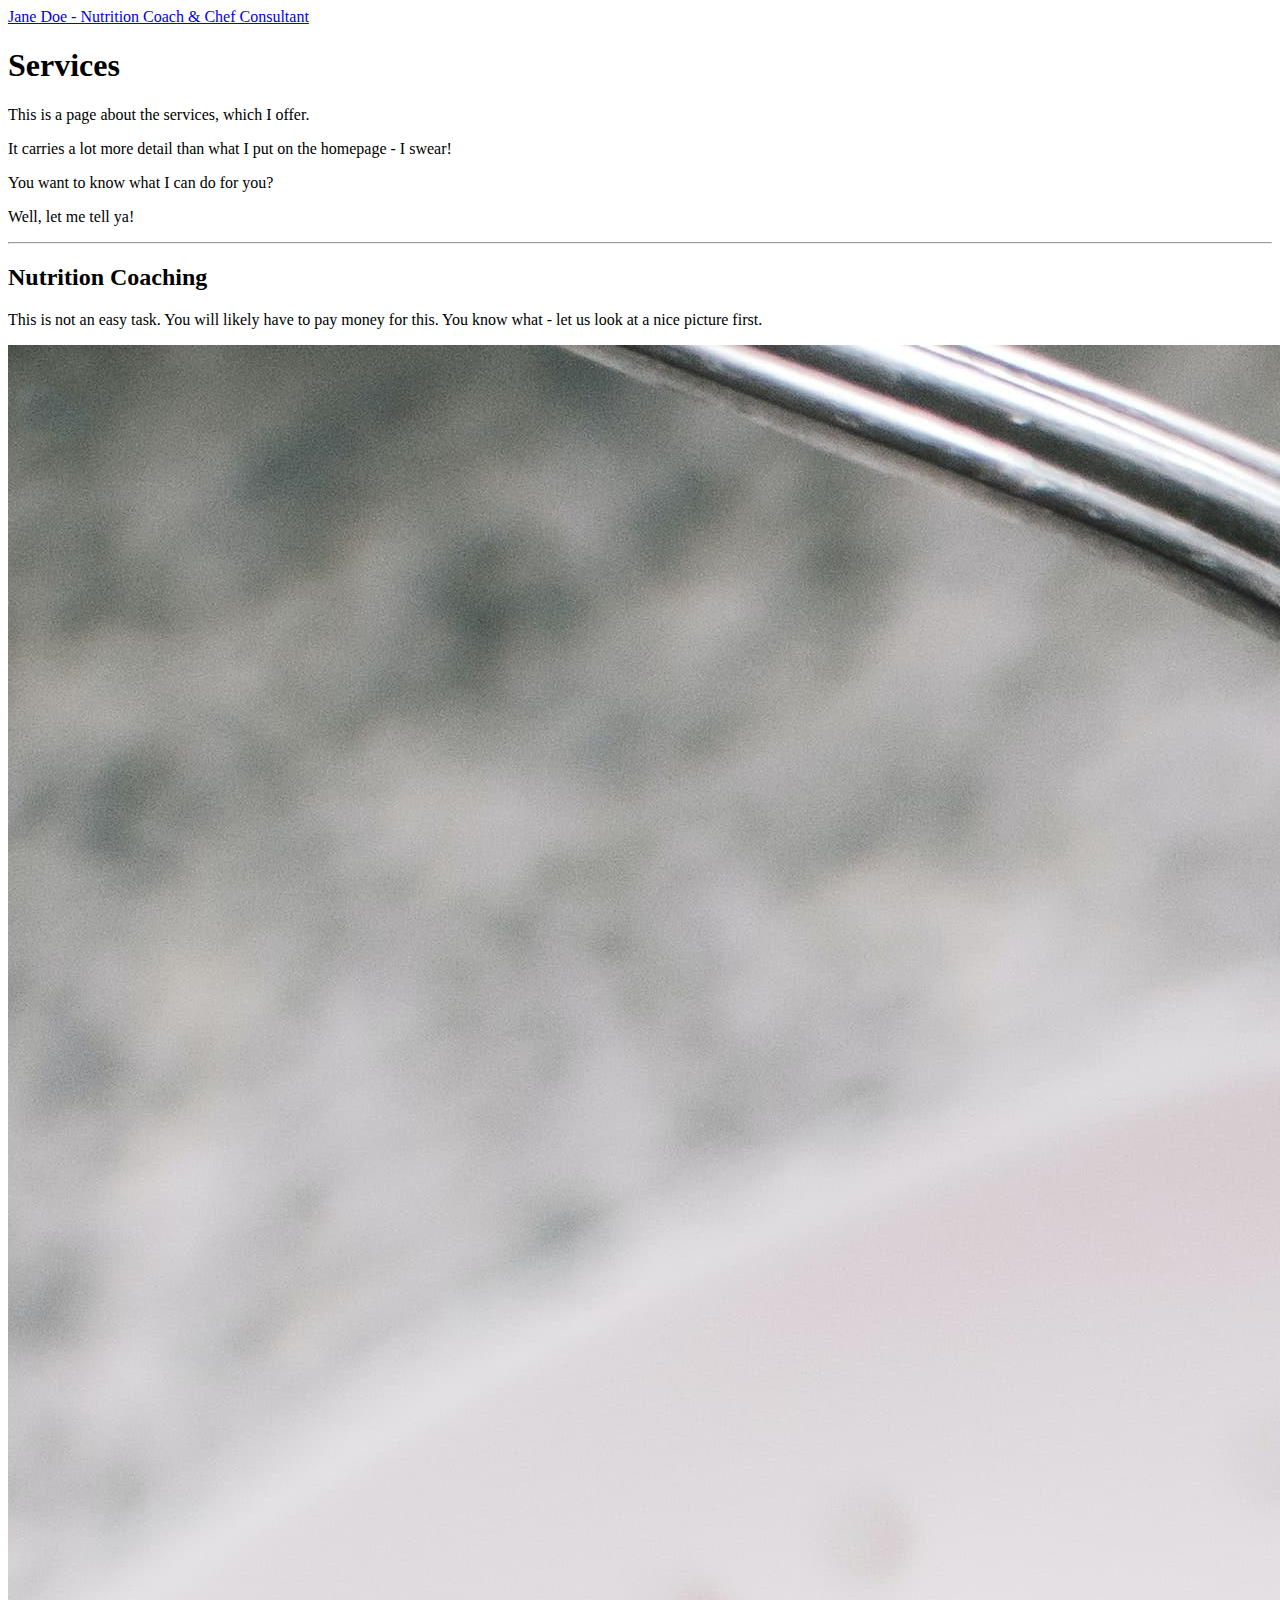
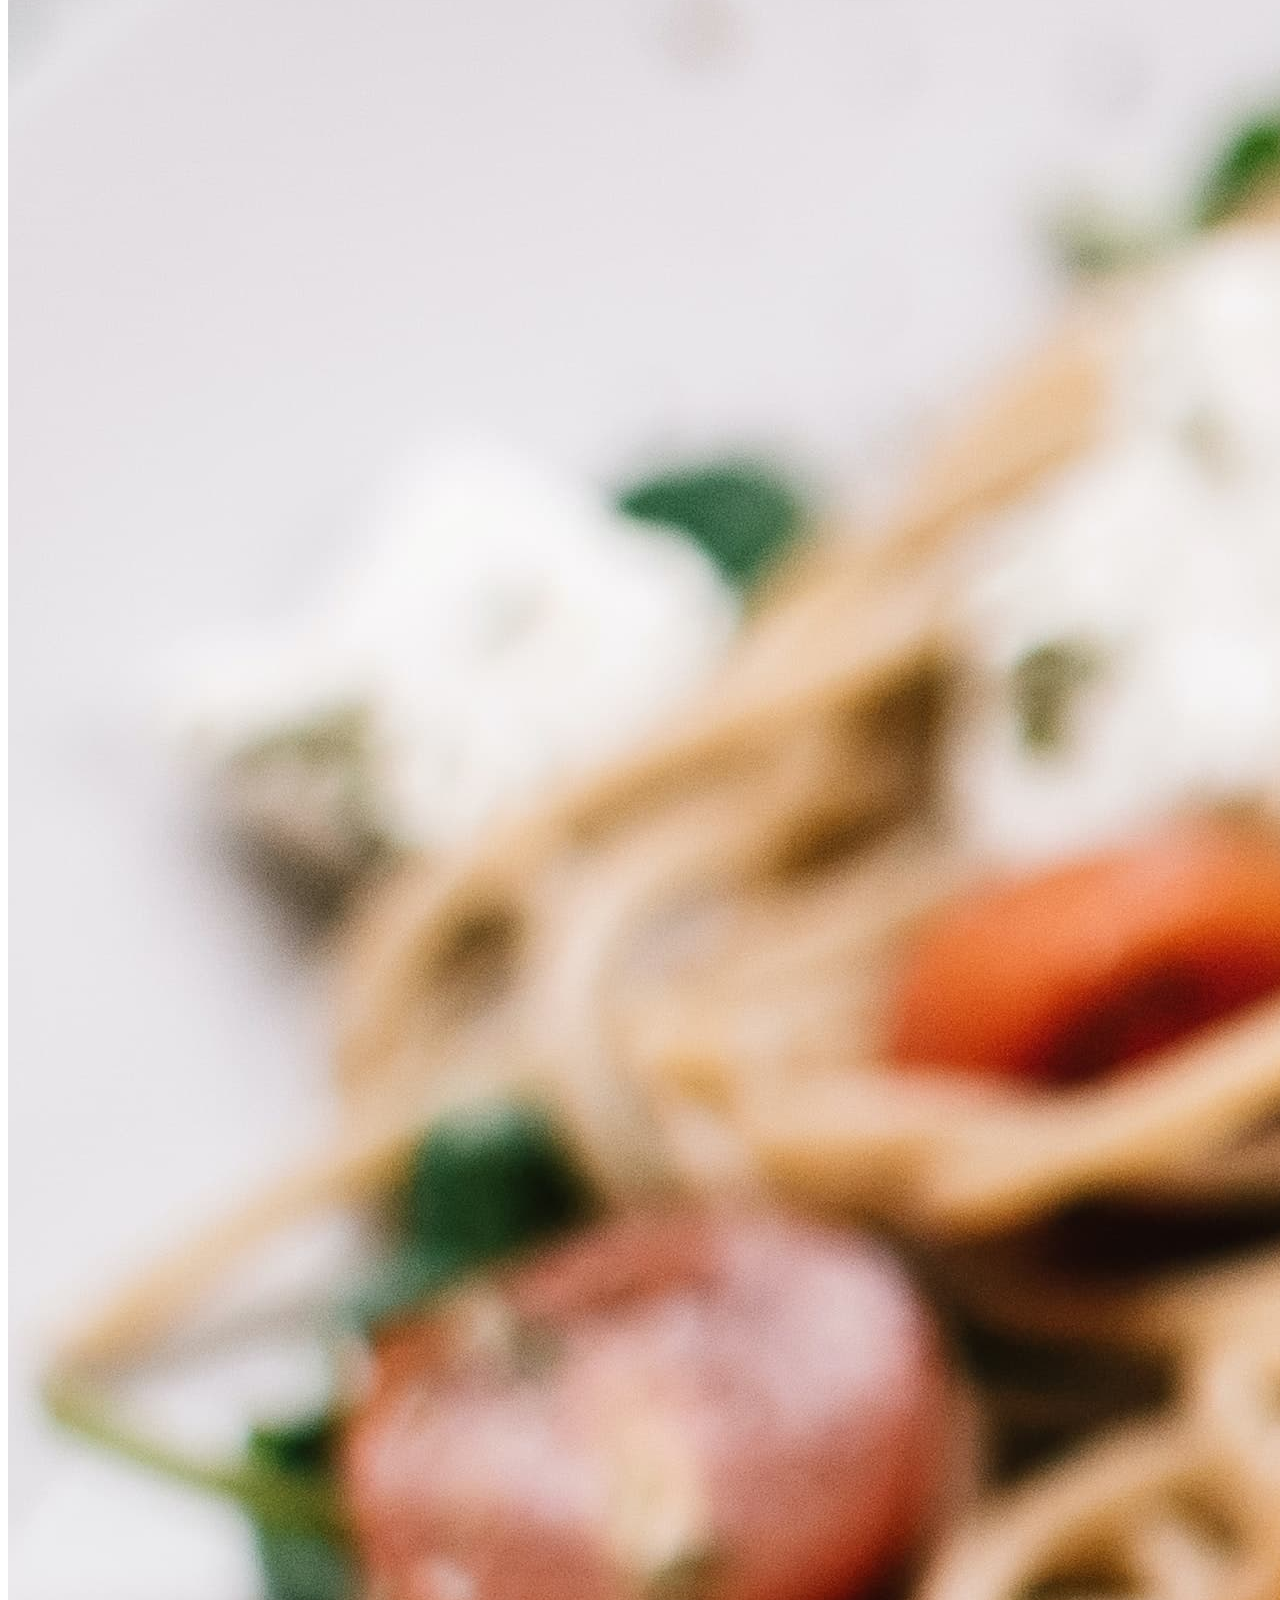
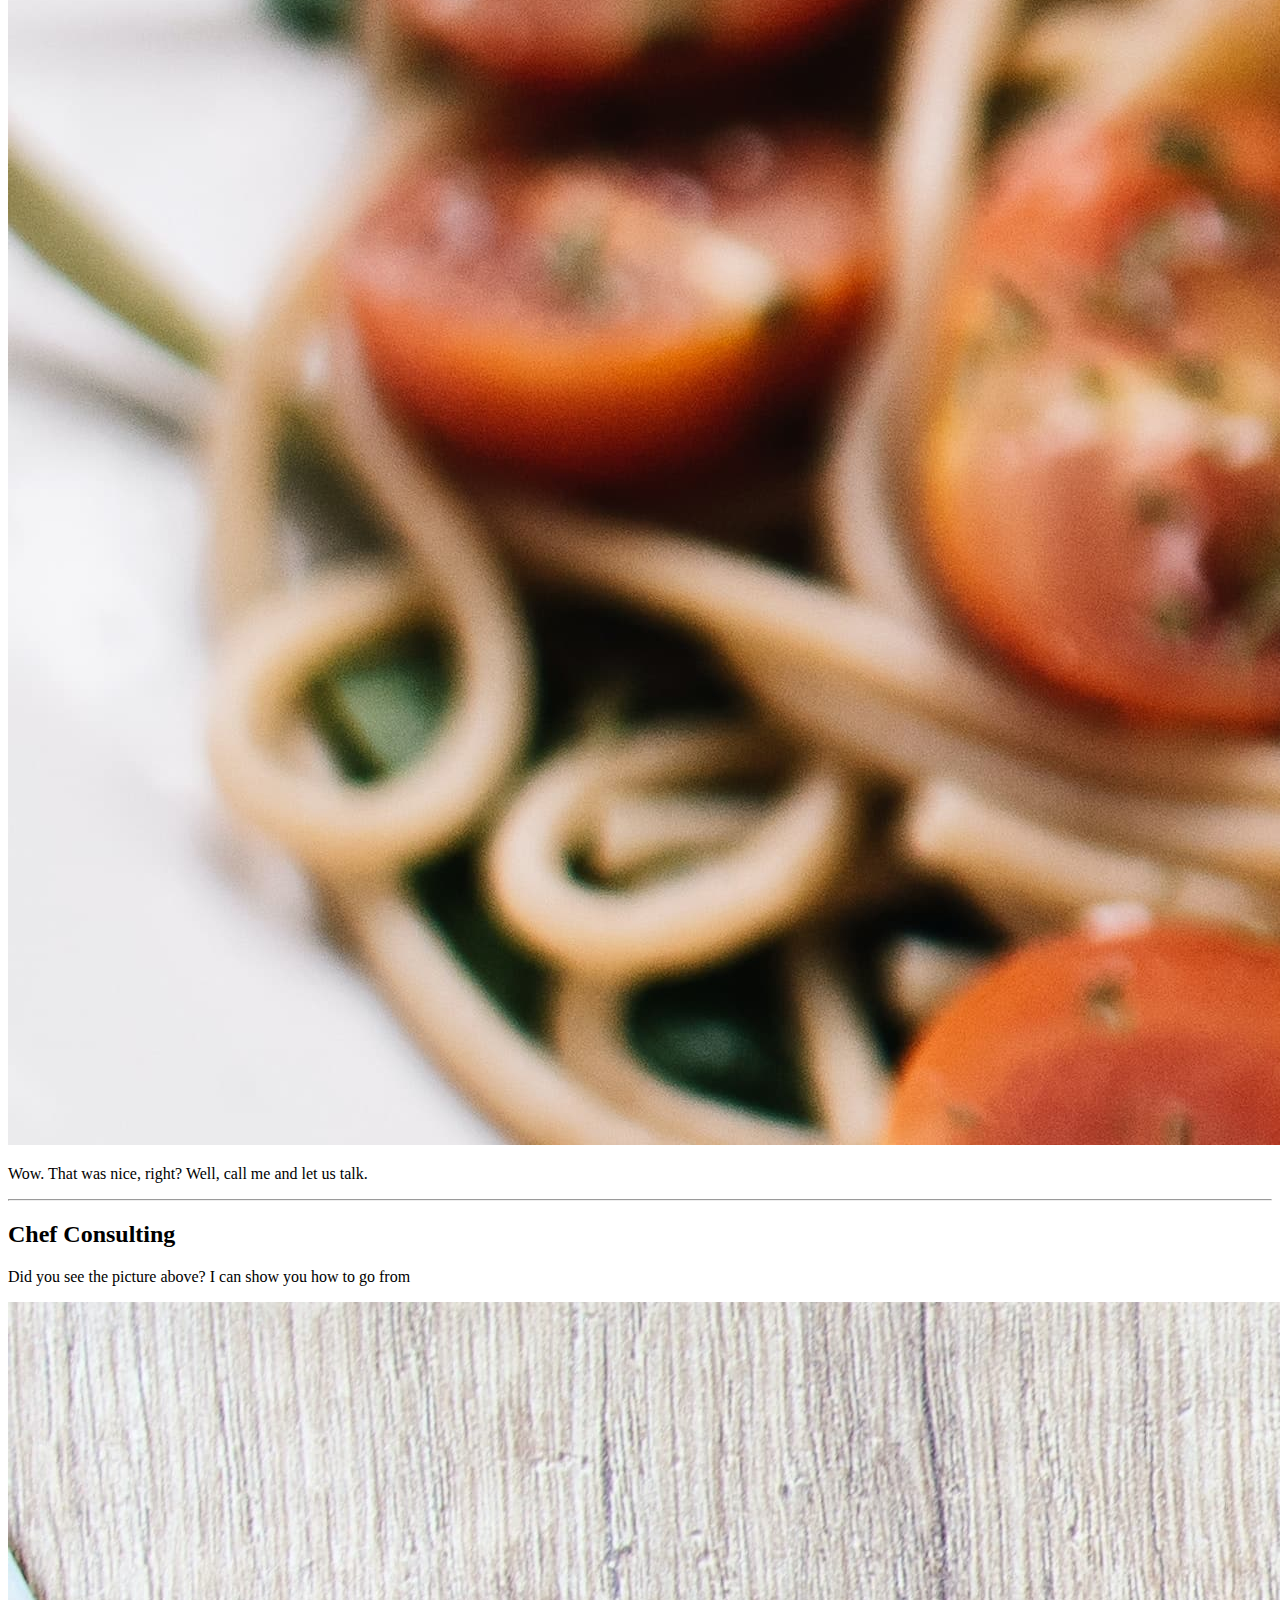
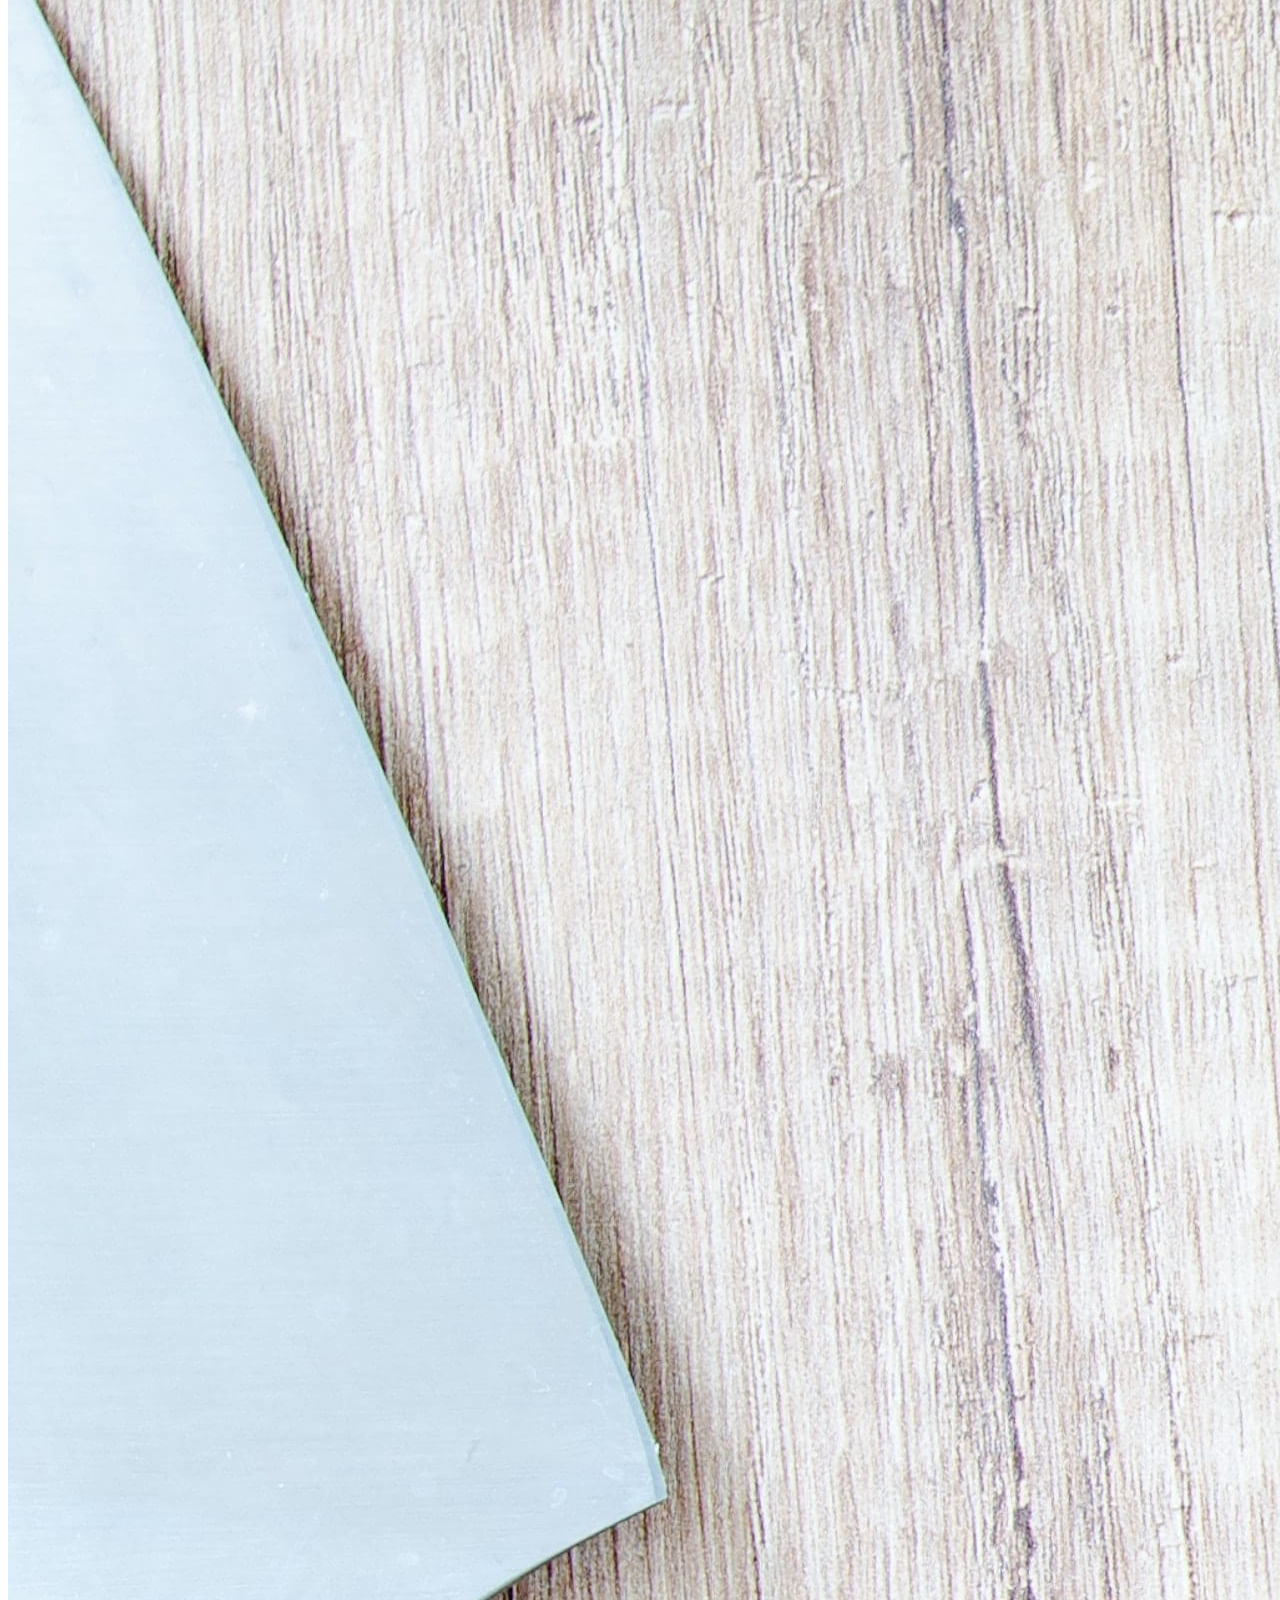
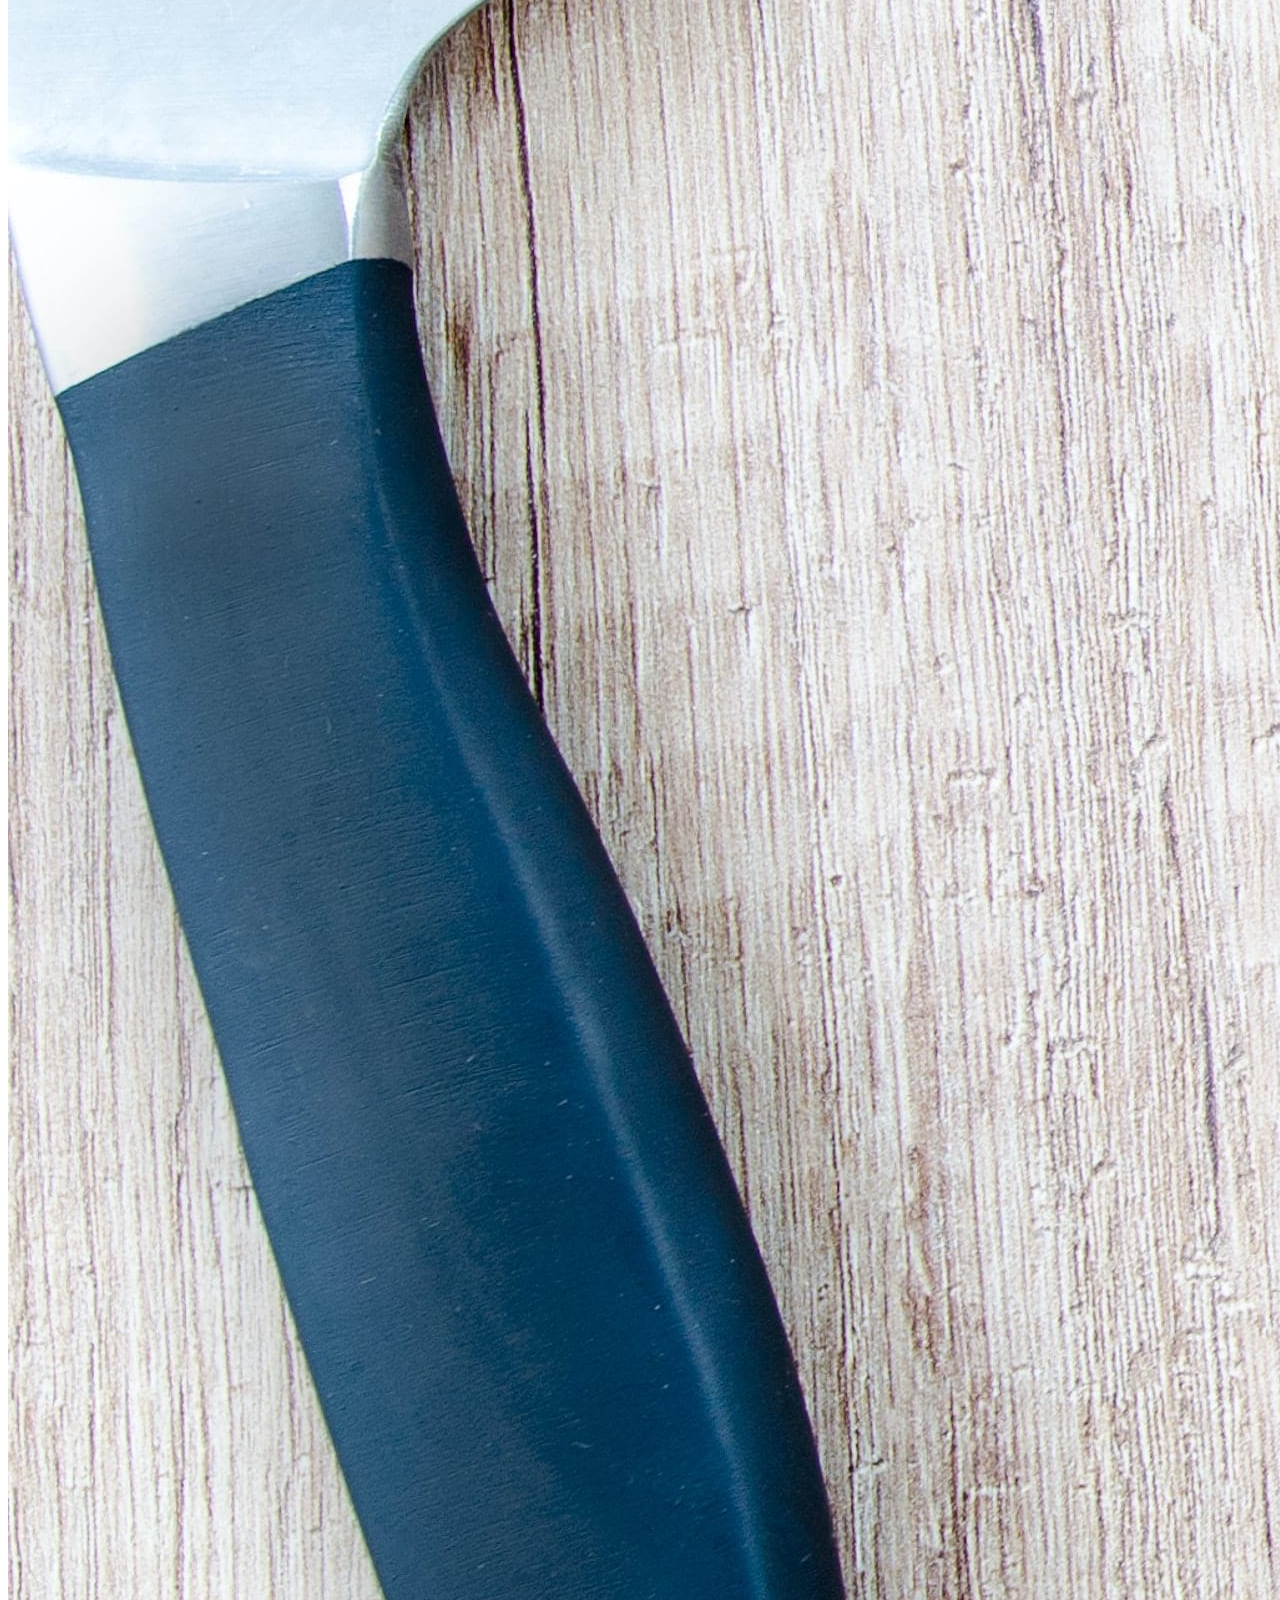
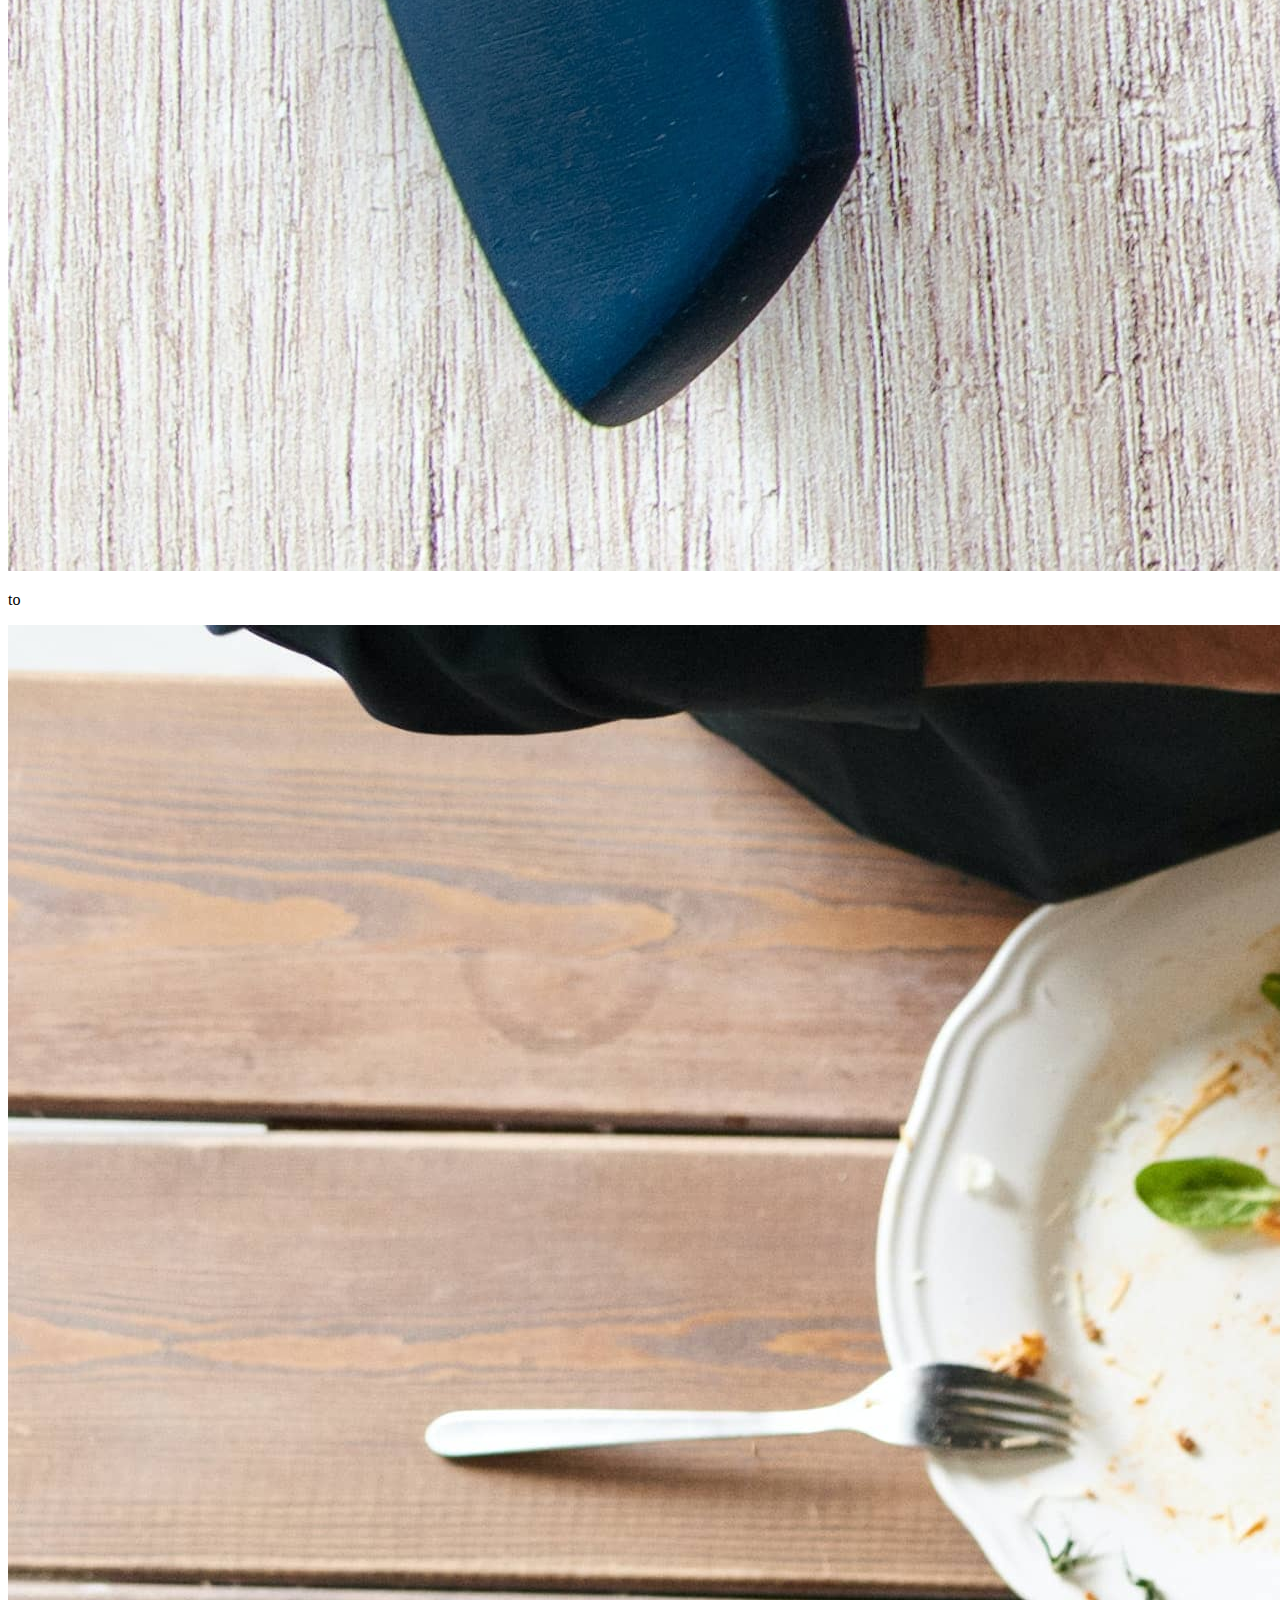
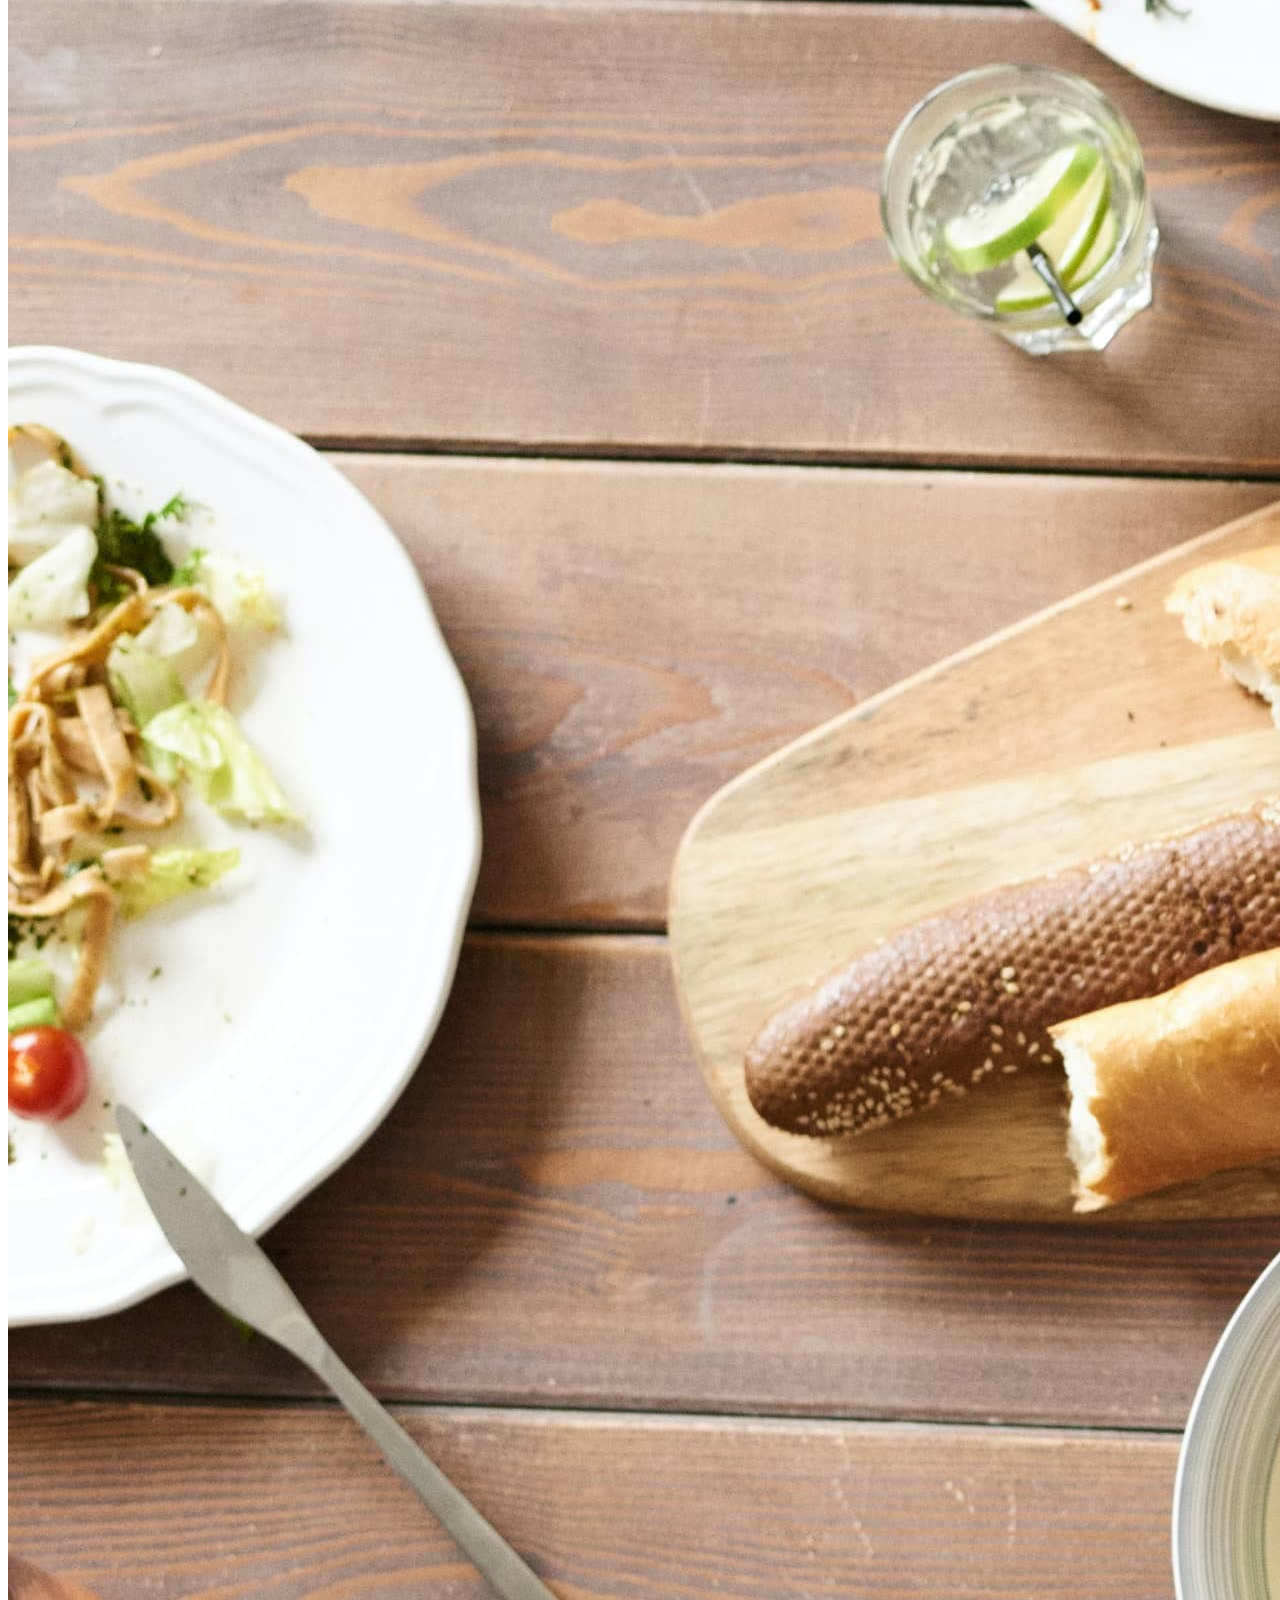
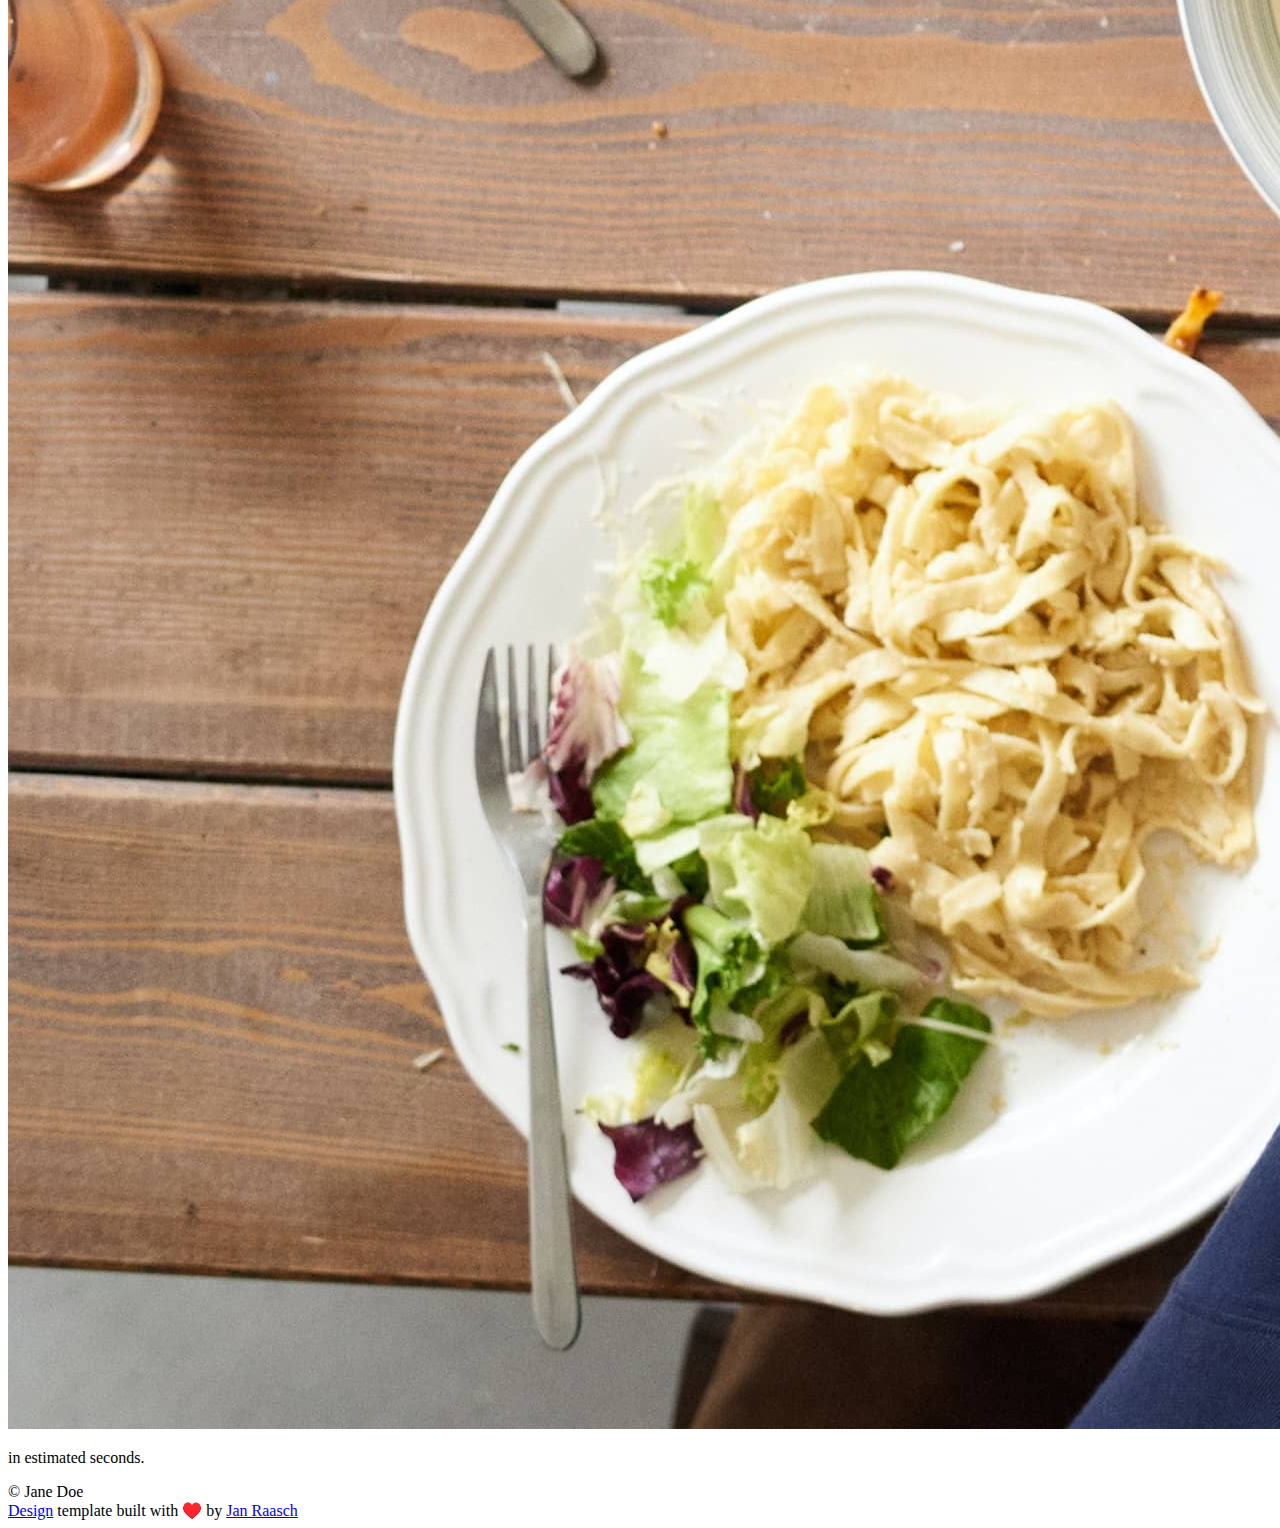
==== docs/services/index.html @ 722a146b "Commit website code." ====
<!DOCTYPE html>
<html><meta http-equiv="Content-Type" content="text/html" charset="UTF-8" />
<meta http-equiv="X-UA-Compatible" content="IE=edge,chrome=1" />

<title>Services</title>


  <link rel="shortcut icon" href="https://xyfh2021.github.io/xyfh/images/favicon.png" type="image/png"
/>


  <meta name="description" content="Nutrition Coach &amp; Chef Consultant"
/>

  <meta name="keywords" content="some, keywords, for, seo, you, know, google, duckduckgo, and, such"
/>
<meta name="referrer" content="no-referrer-when-downgrade" />

<meta name="HandheldFriendly" content="True" />
<meta name="MobileOptimized" content="320" />
<meta name="viewport" content="width=device-width, initial-scale=1.0" />

<link rel="stylesheet" href="https://xyfh2021.github.io/xyfh/css/screen.css" />
<link
  href="https://fonts.googleapis.com/css?family=Open+Sans+Condensed:300,300italic,700"
  rel="stylesheet"
  type="text/css"
/>
<link
  href="https://fonts.googleapis.com/css?family=Oswald:400,300,700|Open+Sans:300italic,400italic,600italic,700italic,800italic,400,300,600,700,800|Roboto+Slab:400,100,300,700"
  rel="stylesheet"
  type="text/css"
/>
<link
  rel="stylesheet"
  href="https://xyfh2021.github.io/xyfh/font-awesome/css/font-awesome.min.css"
/>

<meta property="og:title" content="Services" />
<meta property="og:description" content="This is a page about the services, which I offer.
It carries a lot more detail than what I put on the homepage - I swear!
You want to know what I can do for you?
Well, let me tell ya!
 Nutrition Coaching This is not an easy task. You will likely have to pay money for this. You know what - let us look at a nice picture first." />
<meta property="og:type" content="article" />
<meta property="og:url" content="https://xyfh2021.github.io/xyfh/services/" />
<meta property="og:image" content="https://xyfh2021.github.io/xyfh/images/cover-image.jpg"/>
<meta property="og:site_name" content="Jane Doe - Nutrition Coach &amp; Chef Consultant" />

<meta name="twitter:card" content="summary_large_image"/>
<meta name="twitter:image" content="https://xyfh2021.github.io/xyfh/images/cover-image.jpg"/>

<meta name="twitter:title" content="Services"/>
<meta name="twitter:description" content="This is a page about the services, which I offer.
It carries a lot more detail than what I put on the homepage - I swear!
You want to know what I can do for you?
Well, let me tell ya!
 Nutrition Coaching This is not an easy task. You will likely have to pay money for this. You know what - let us look at a nice picture first."/>

<meta itemprop="name" content="Services">
<meta itemprop="description" content="This is a page about the services, which I offer.
It carries a lot more detail than what I put on the homepage - I swear!
You want to know what I can do for you?
Well, let me tell ya!
 Nutrition Coaching This is not an easy task. You will likely have to pay money for this. You know what - let us look at a nice picture first.">

<meta itemprop="wordCount" content="102">
<meta itemprop="image" content="https://xyfh2021.github.io/xyfh/images/cover-image.jpg"/>



<meta itemprop="keywords" content="" />















<link
  rel="apple-touch-icon"
  sizes="180x180"
  href="https://xyfh2021.github.io/xyfh/images/apple-touch-icon.png"
/>
<link
  rel="icon"
  type="image/png"
  sizes="32x32"
  href="https://xyfh2021.github.io/xyfh/images/favicon-32x32.png"
/>
<link
  rel="icon"
  type="image/png"
  sizes="16x16"
  href="https://xyfh2021.github.io/xyfh/images/favicon-16x16.png"
/>
<body>
  <main class="content page-template page-" role="main">
    <article class="post page">
      <header class="post-header">
        <a id="blog-logo" href="/xyfh/">
          Jane Doe - Nutrition Coach &amp; Chef Consultant
        </a>
      </header>
      <h1 class="post-title">Services</h1>
      <section class="post-content">
        <p>This is a page about the services, which I offer.</p>
<p>It carries a lot more detail than what I put on the homepage - I swear!</p>
<p>You want to know what I can do for you?</p>
<p>Well, let me tell ya!</p>
<hr>
<h2 id="nutrition-coaching">Nutrition Coaching</h2>
<p>This is not an easy task. You will likely have to pay money for this. You know what - let us look at a nice picture first.</p>
<p><img src="../images/selective-focus-photography-of-pasta-with-tomato-and-basil-1279330.jpg" alt="Nice picture to make you pay me ;-)"></p>
<p>Wow. That was nice, right? Well, call me and let us talk.</p>
<hr>
<h2 id="chef-consulting">Chef Consulting</h2>
<p>Did you see the picture above? I can show you how to go from</p>
<p><img src="../images/board-bunch-cooking-food-349609.jpg" alt="Let us get started on a clean slate"></p>
<p>to</p>
<p><img src="../images/woman-pouring-juice-on-glass-3184192.jpg" alt="Let us get started on a clean slate"></p>
<p>in estimated seconds.</p>

      </section>
    </article>
  </main>
<footer class="site-footer">
  <div class="inner">
    
      <section class="copyright">© Jane Doe</section>


    <section></section>
    
      <section>
        <a href="https://themes.gohugo.io/hugo-scroll/">Design</a> template
        built with ♥️ by
        <a href="https://www.janraasch.com" title="Jan Raasch">Jan Raasch</a>
      </section>

  </div>
</footer>

    <script
      type="text/javascript"
      src="https://code.jquery.com/jquery-1.11.3.min.js"
    ></script>

    
    <script type="text/javascript" src='https://xyfh2021.github.io/xyfh/js/icons.js'></script>
    <script type="text/javascript" src='https://xyfh2021.github.io/xyfh/js/index.js'></script>
    
</body>
</html>
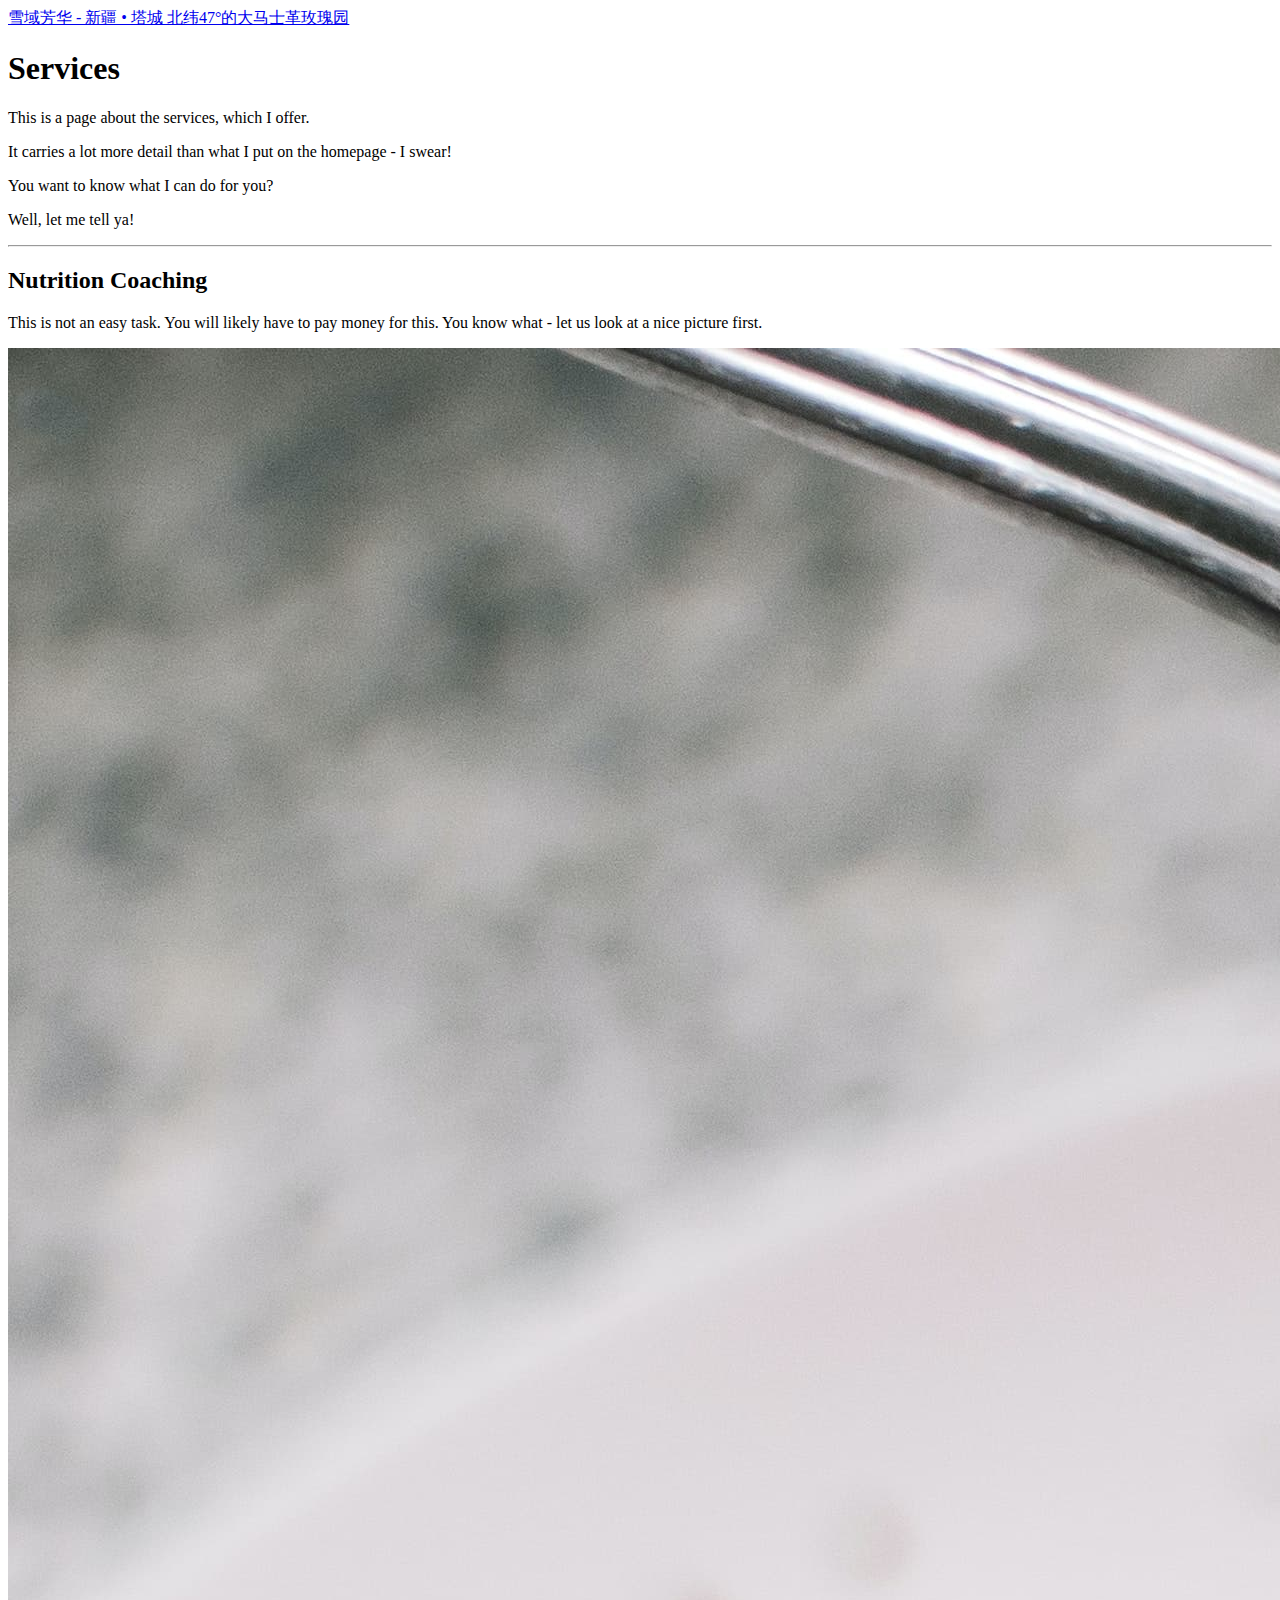
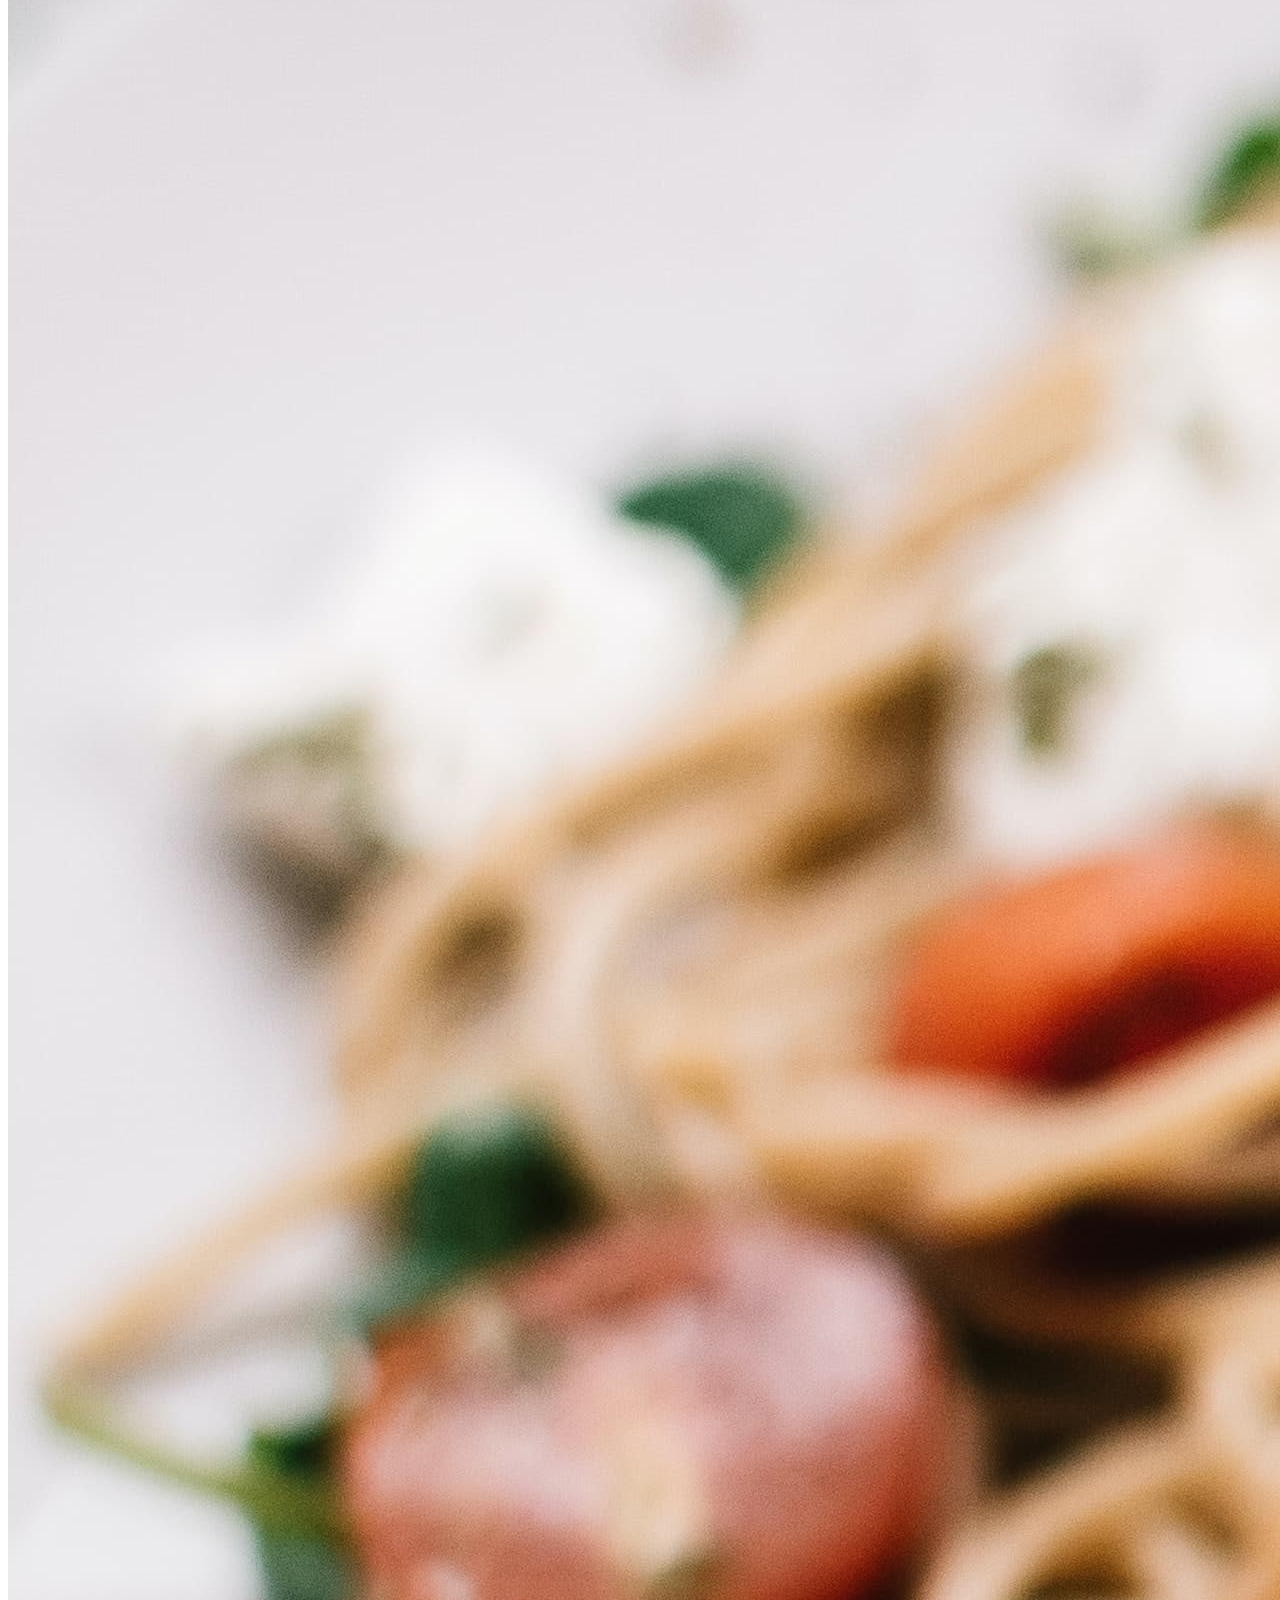
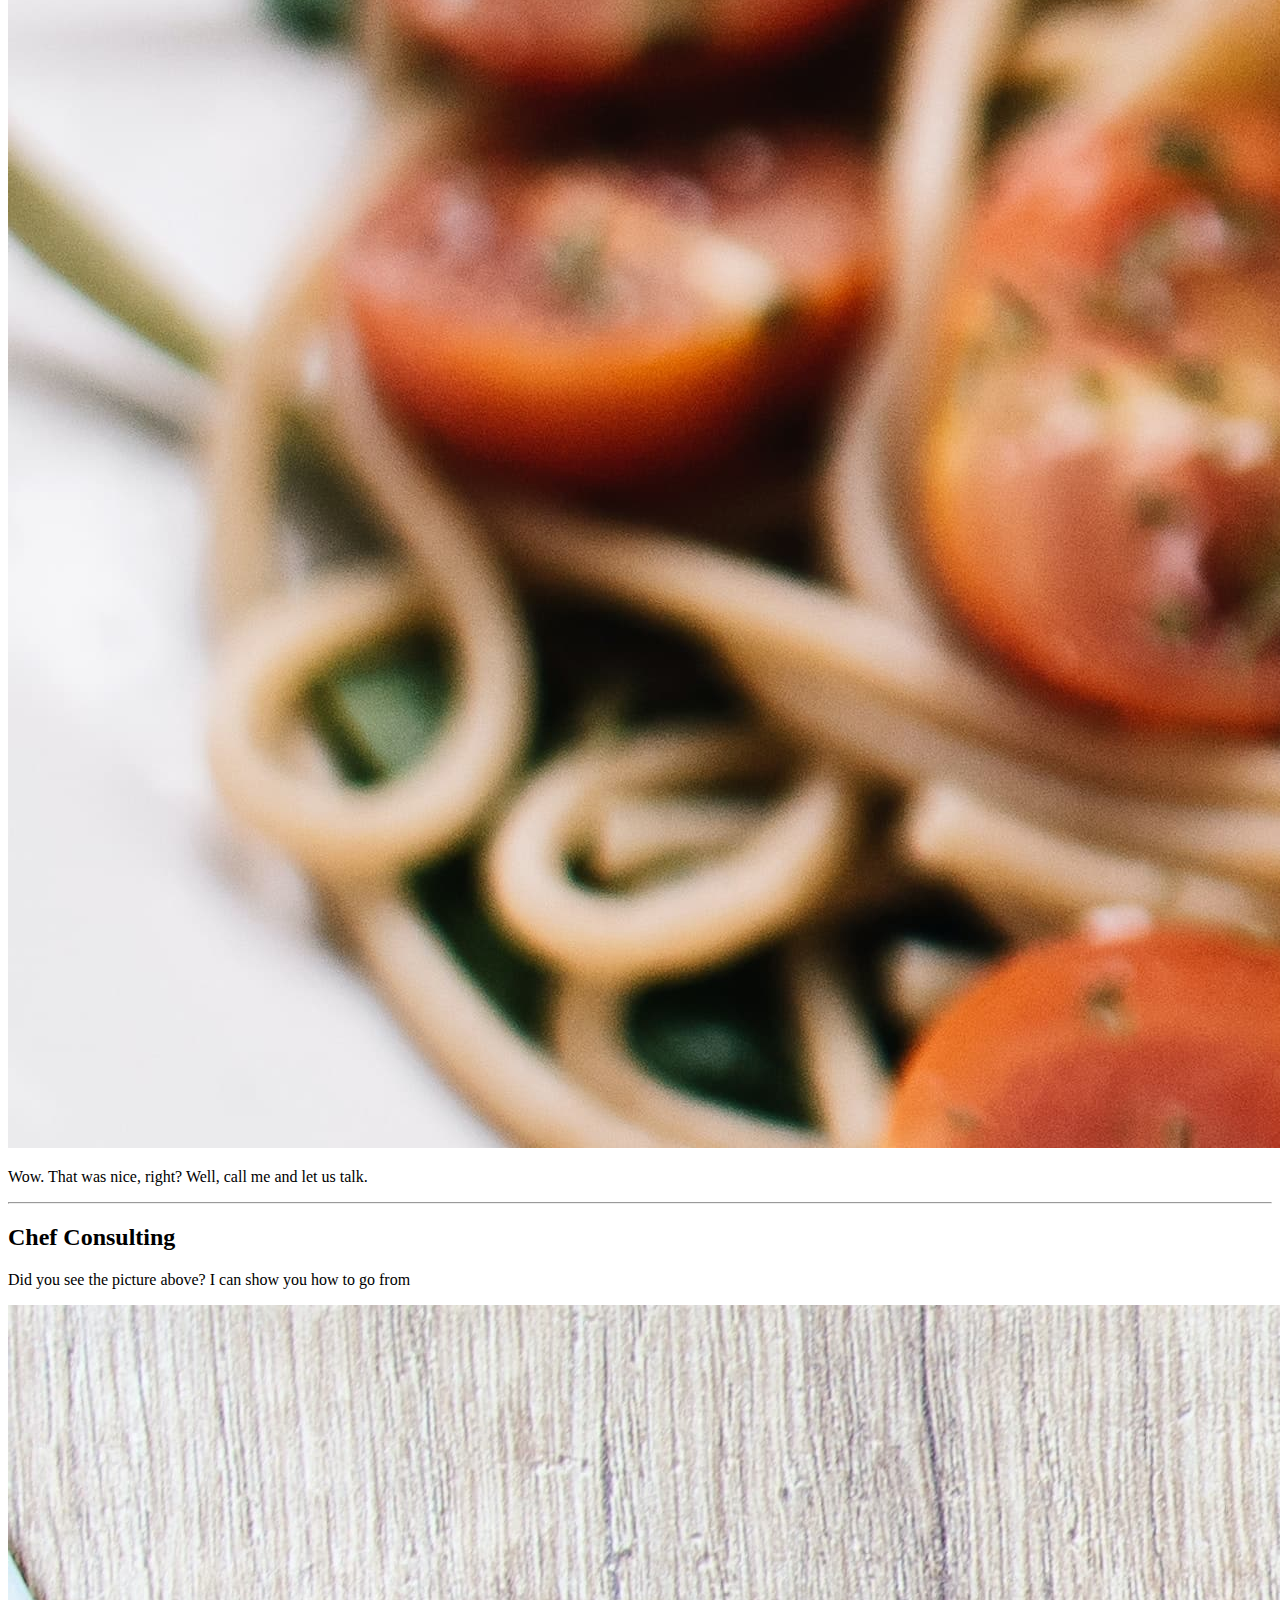
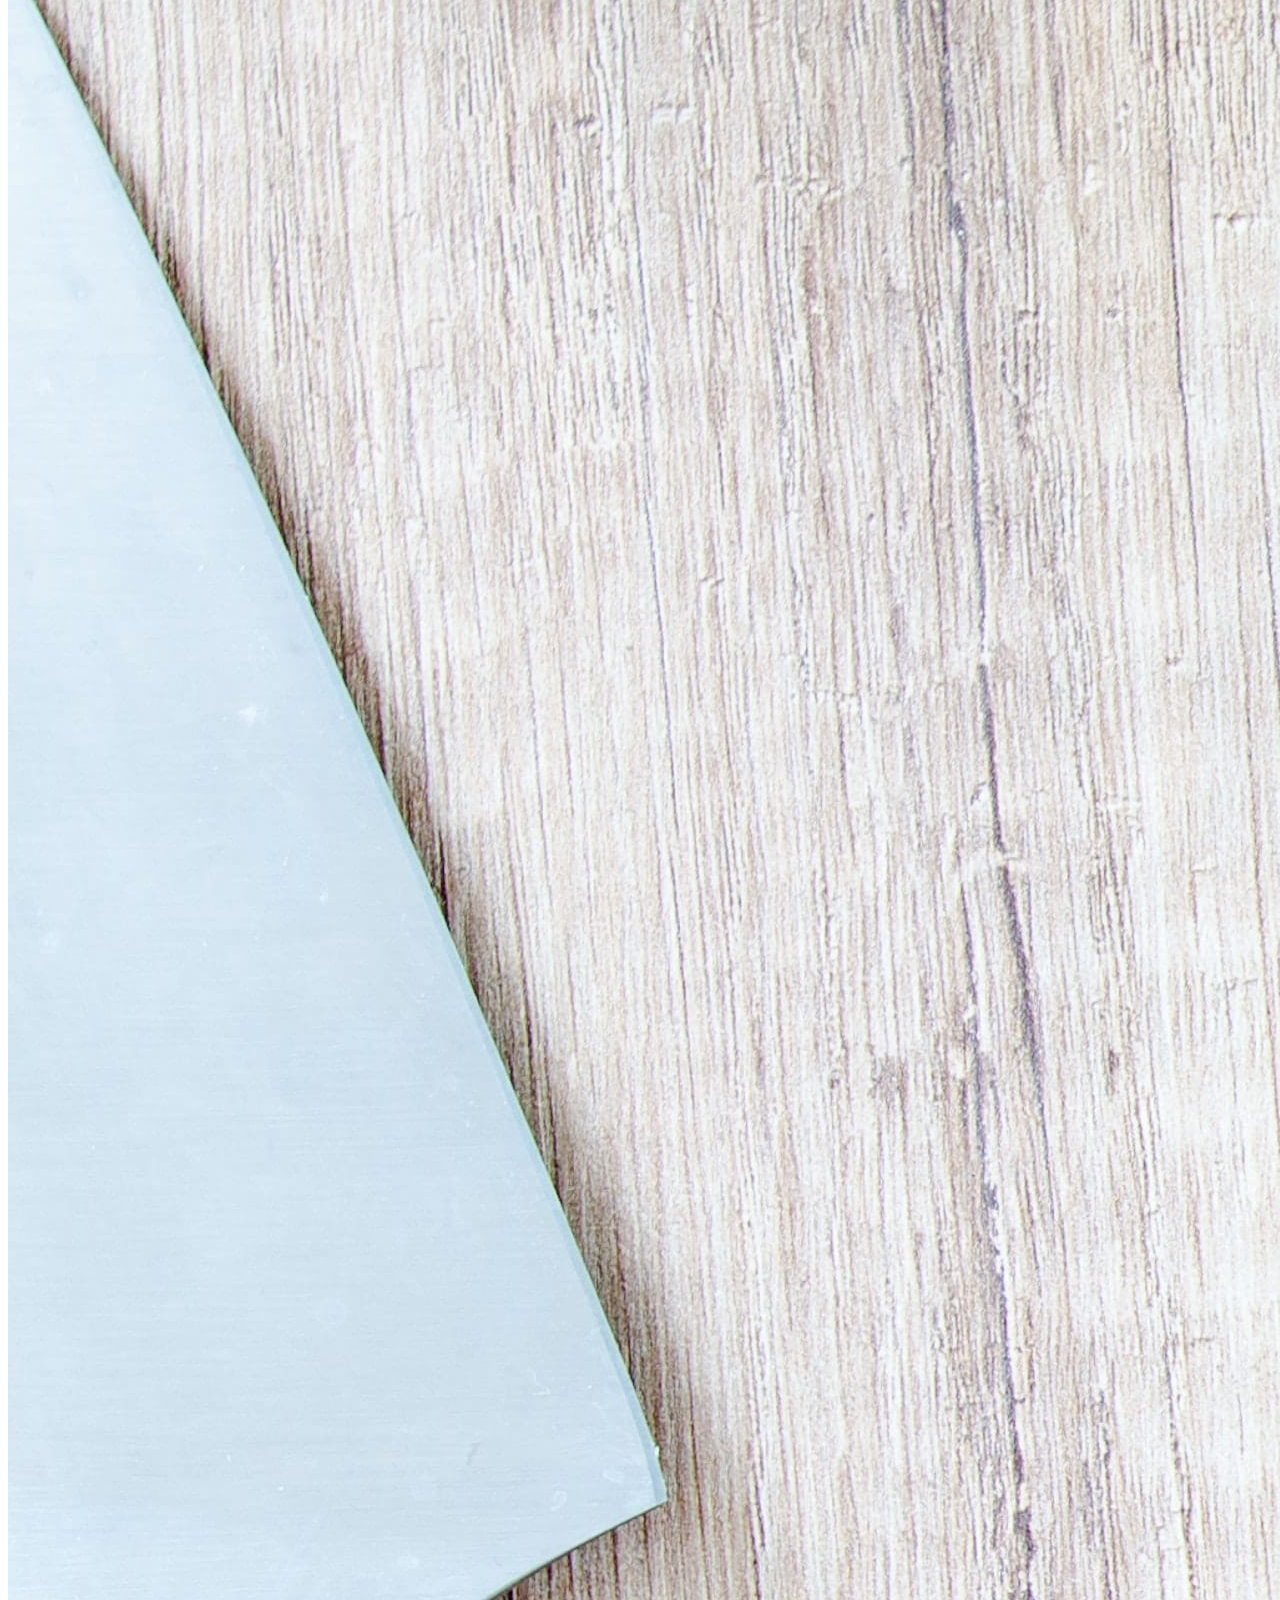
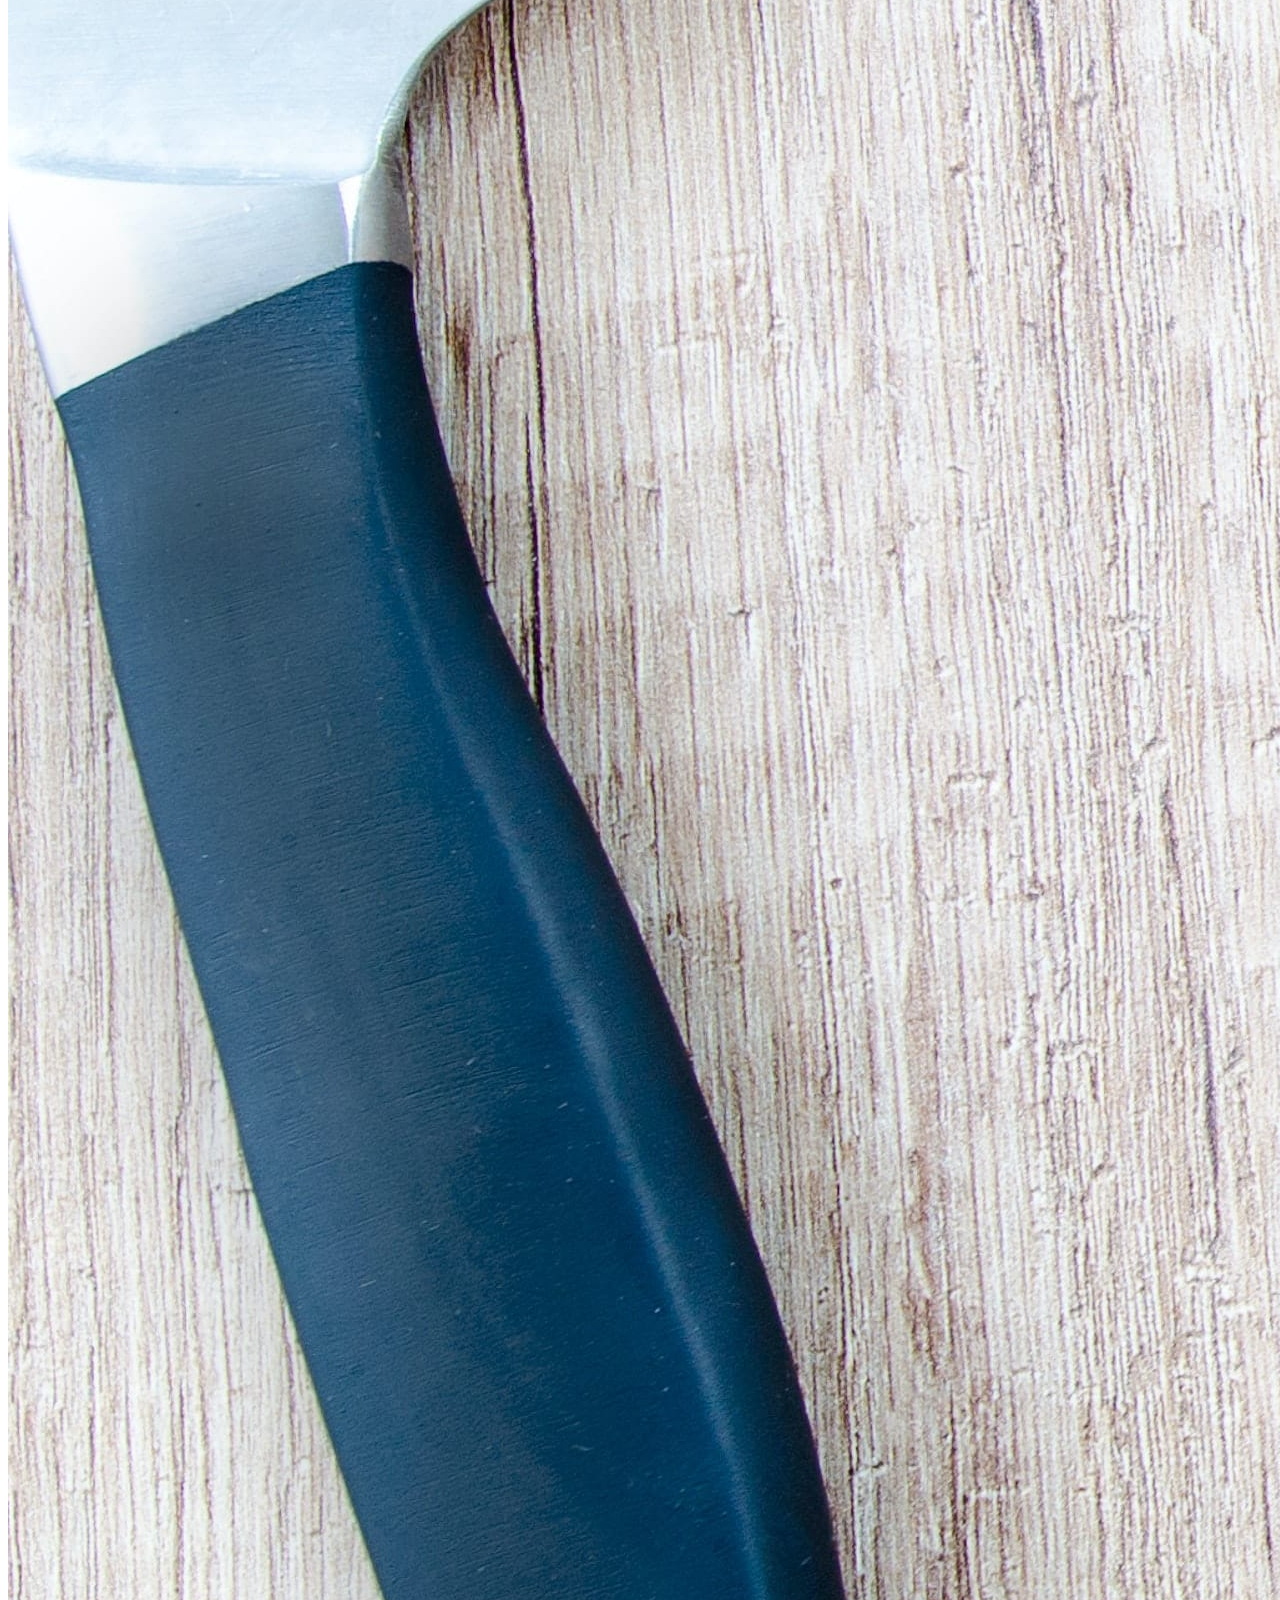
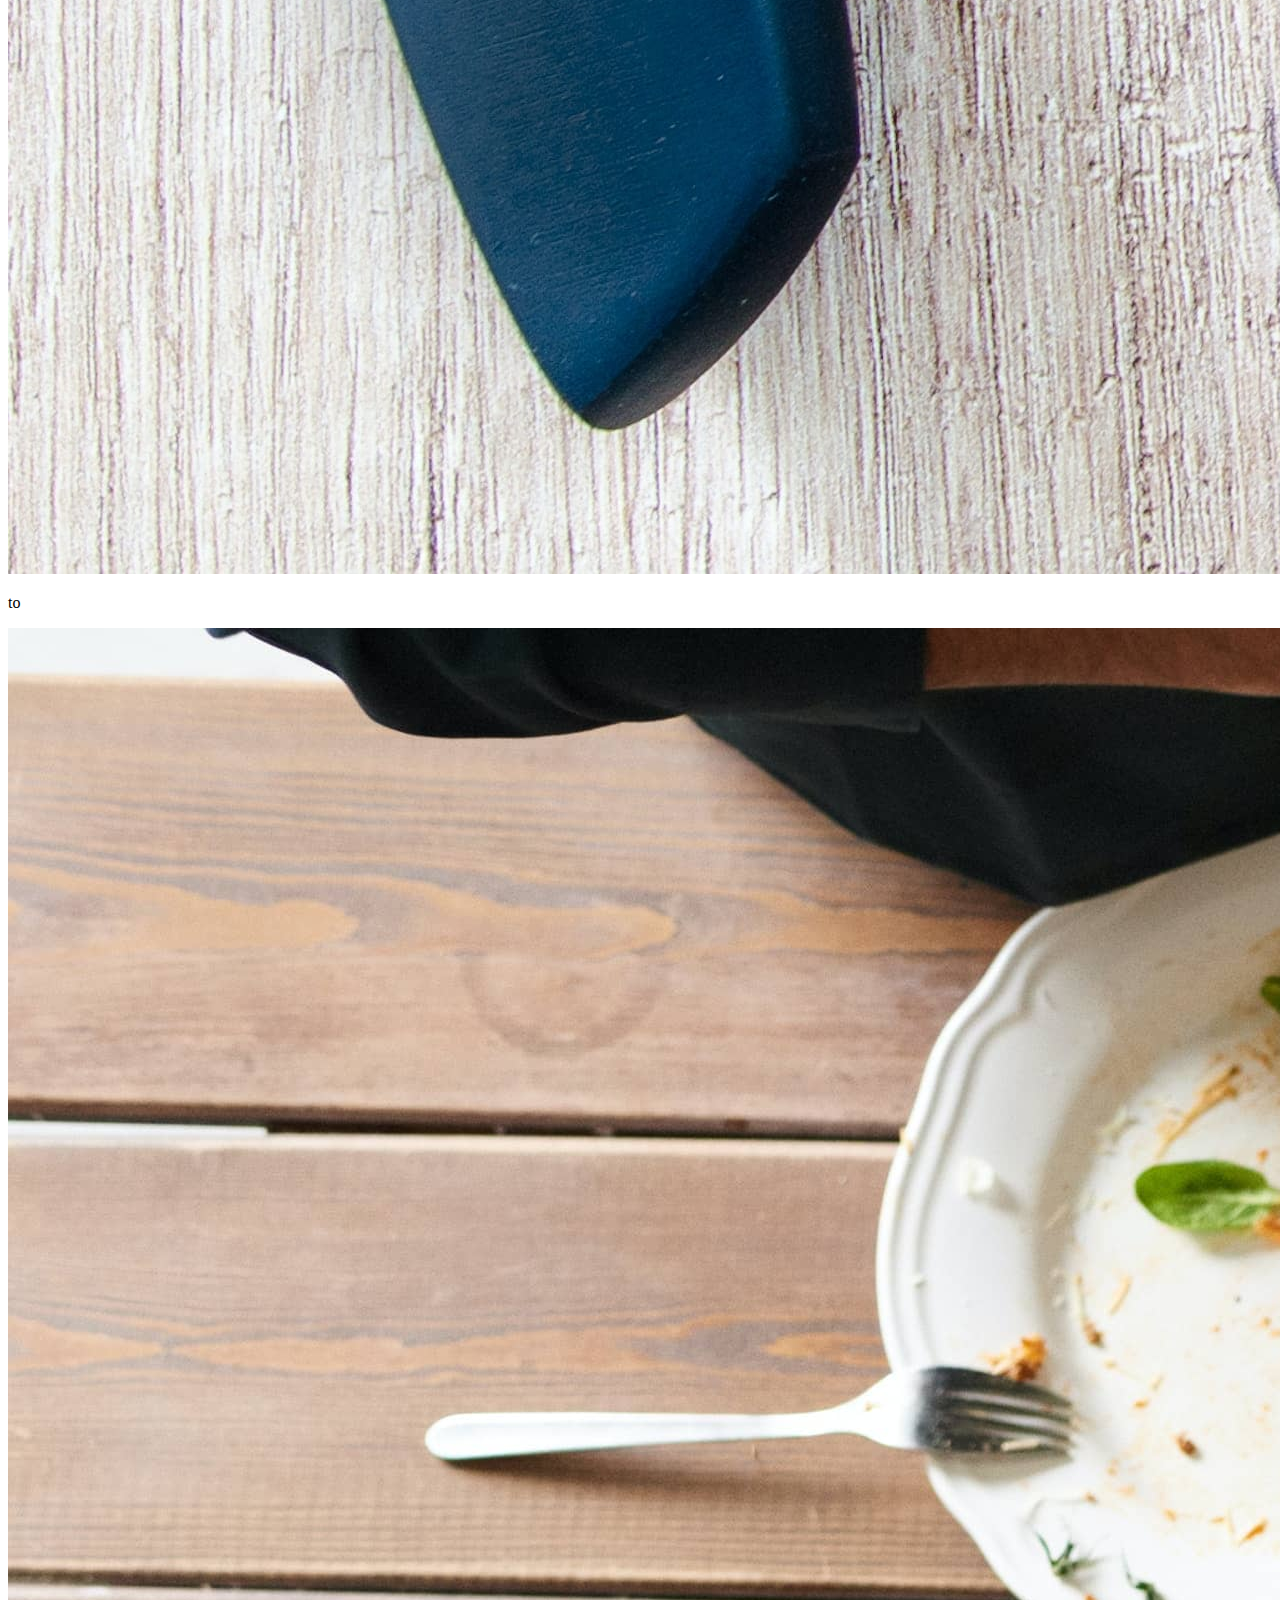
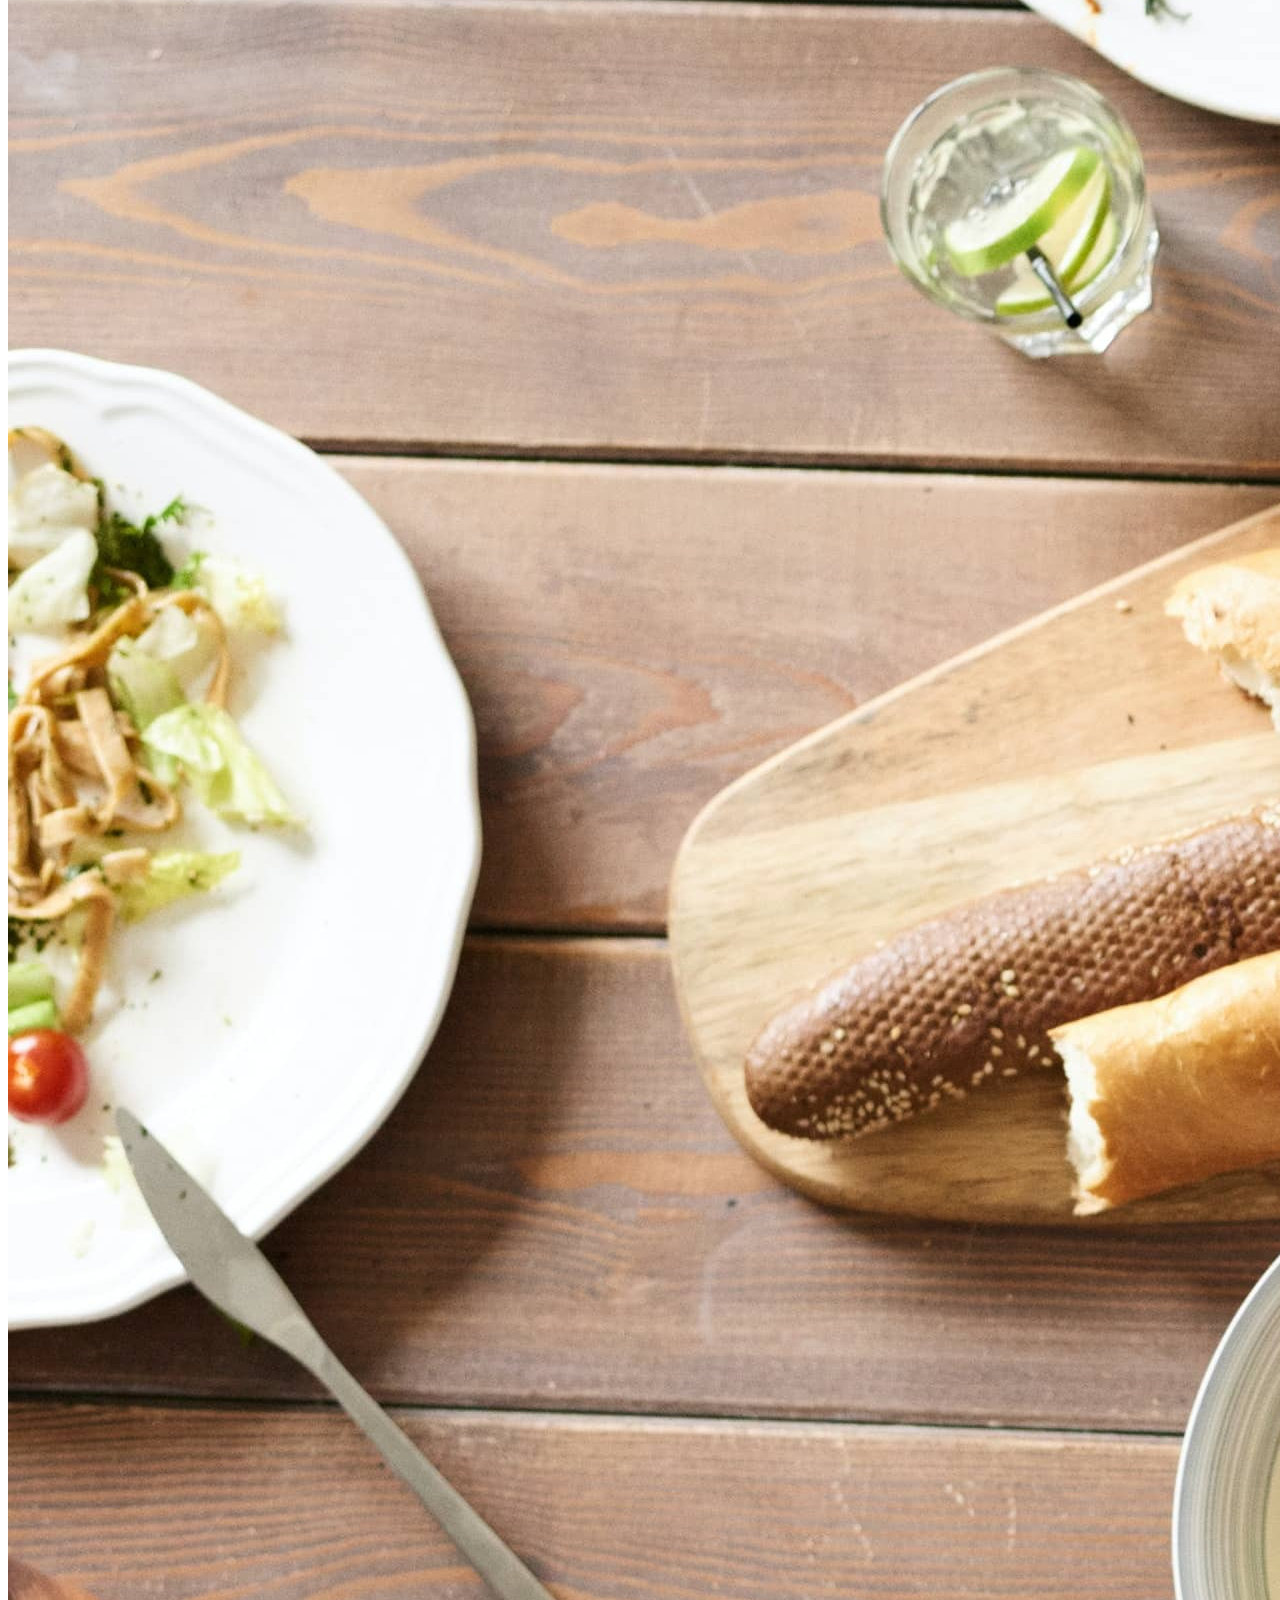
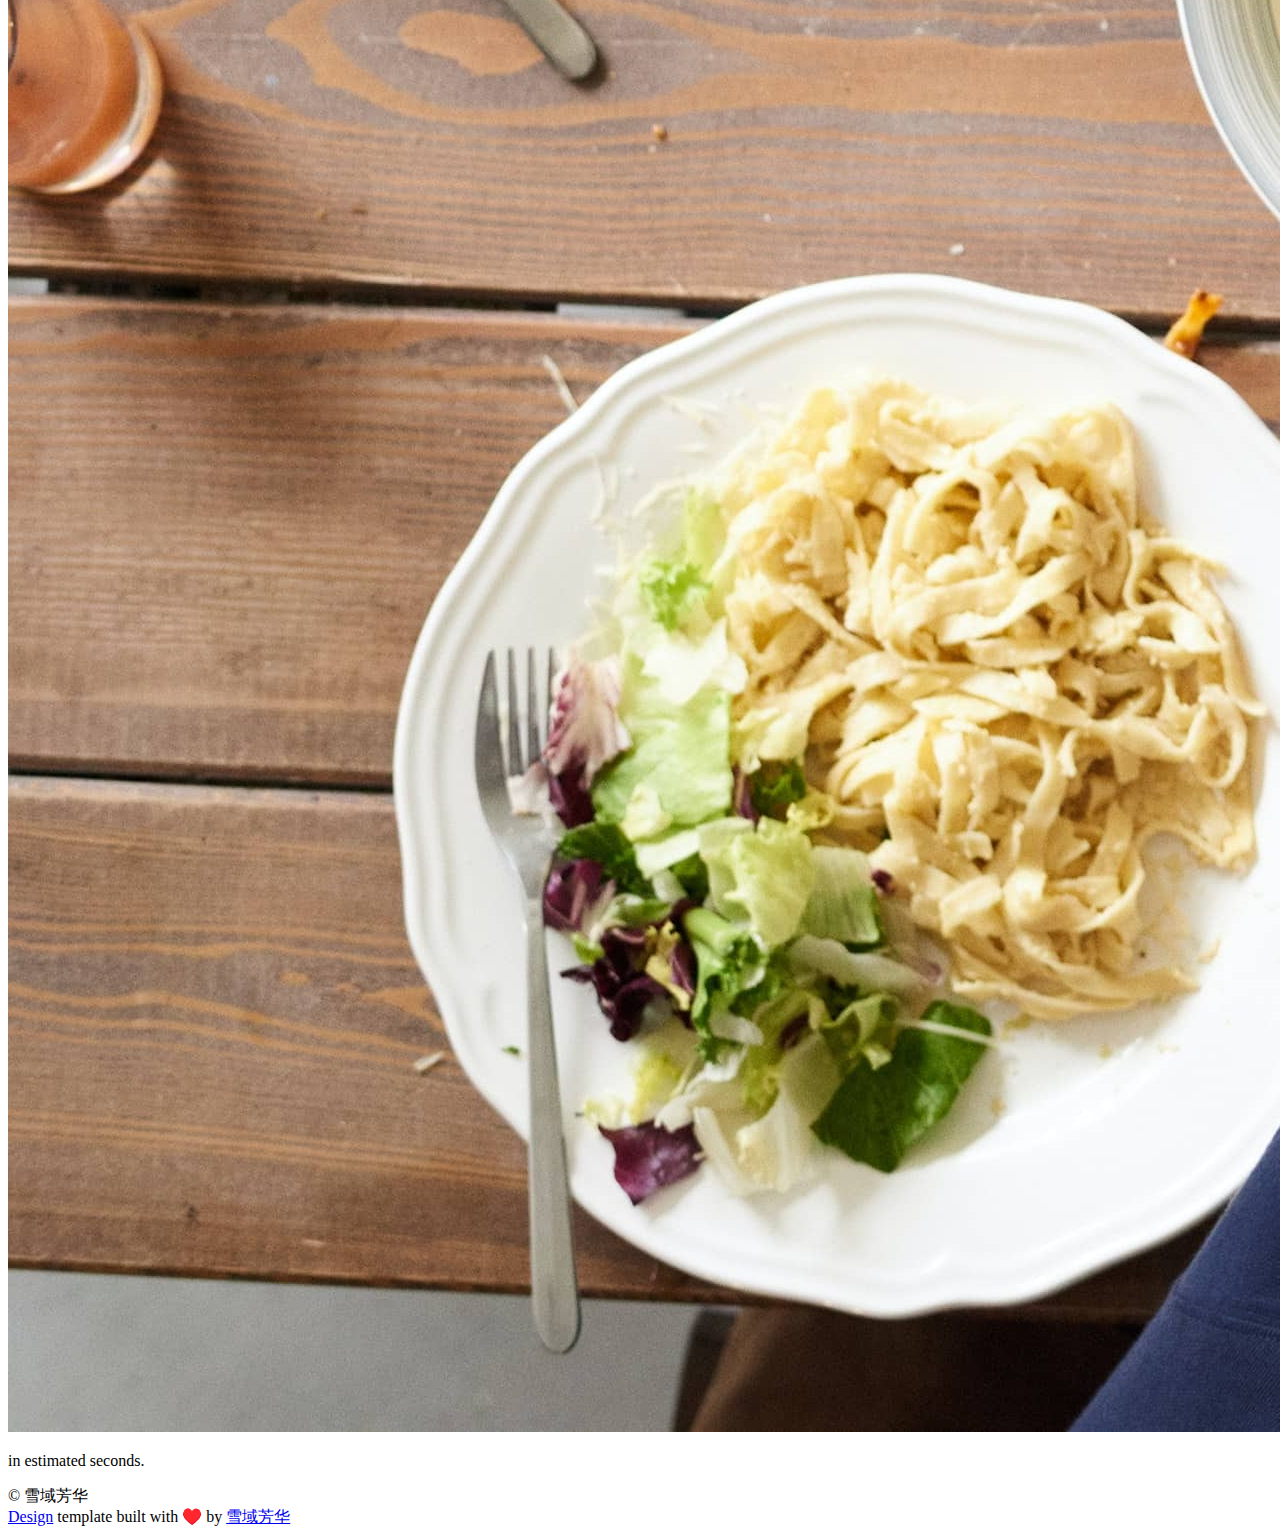
==== commit f235a231: "content" ====
--- a/docs/services/index.html
+++ b/docs/services/index.html
@@ -45,7 +45,7 @@
 <meta property="og:type" content="article" />
 <meta property="og:url" content="https://xyfh2021.github.io/xyfh/services/" />
 <meta property="og:image" content="https://xyfh2021.github.io/xyfh/images/cover-image.jpg"/>
-<meta property="og:site_name" content="Jane Doe - Nutrition Coach &amp; Chef Consultant" />
+<meta property="og:site_name" content="雪域芳华 - 新疆 • 塔城 北纬47°的大马士革玫瑰园" />
 
 <meta name="twitter:card" content="summary_large_image"/>
 <meta name="twitter:image" content="https://xyfh2021.github.io/xyfh/images/cover-image.jpg"/>
@@ -107,7 +107,7 @@
     <article class="post page">
       <header class="post-header">
         <a id="blog-logo" href="/xyfh/">
-          Jane Doe - Nutrition Coach &amp; Chef Consultant
+          雪域芳华 - 新疆 • 塔城 北纬47°的大马士革玫瑰园
         </a>
       </header>
       <h1 class="post-title">Services</h1>
@@ -135,15 +135,15 @@
 <footer class="site-footer">
   <div class="inner">
     
-      <section class="copyright">© Jane Doe</section>
+      <section class="copyright">© 雪域芳华</section>
 
 
     <section></section>
     
       <section>
-        <a href="https://themes.gohugo.io/hugo-scroll/">Design</a> template
+        <a href="https://www.xueyufanghua.com">Design</a> template
         built with ♥️ by
-        <a href="https://www.janraasch.com" title="Jan Raasch">Jan Raasch</a>
+        <a href="https://www.xueyufanghua.com" title="雪域芳华">雪域芳华</a>
       </section>
 
   </div>
